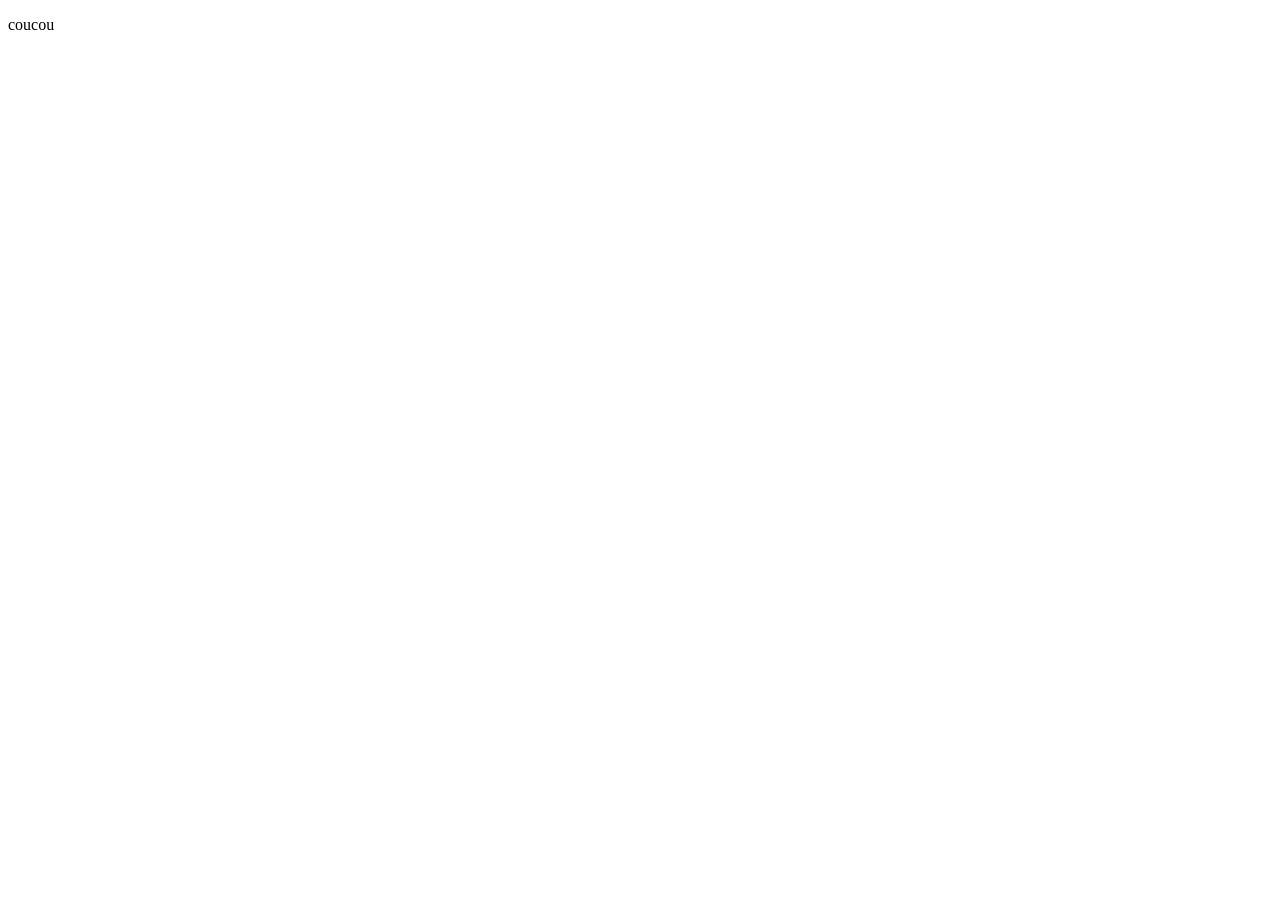
==== index.html @ 557c3f0c "exo6 finis" ====
<!DOCTYPE html>
<html>
<head>
    <meta charset='utf-8'>
    <meta http-equiv='X-UA-Compatible' content='IE=edge'>
    <title>Page Title</title>
    <meta name='viewport' content='width=device-width, initial-scale=1'>
    <link rel='stylesheet' type='text/css' media='screen' href='main.css'>
    <script src='exo6.js'></script>
</head>
<body>
    <p>coucou</p>
</body>
</html>
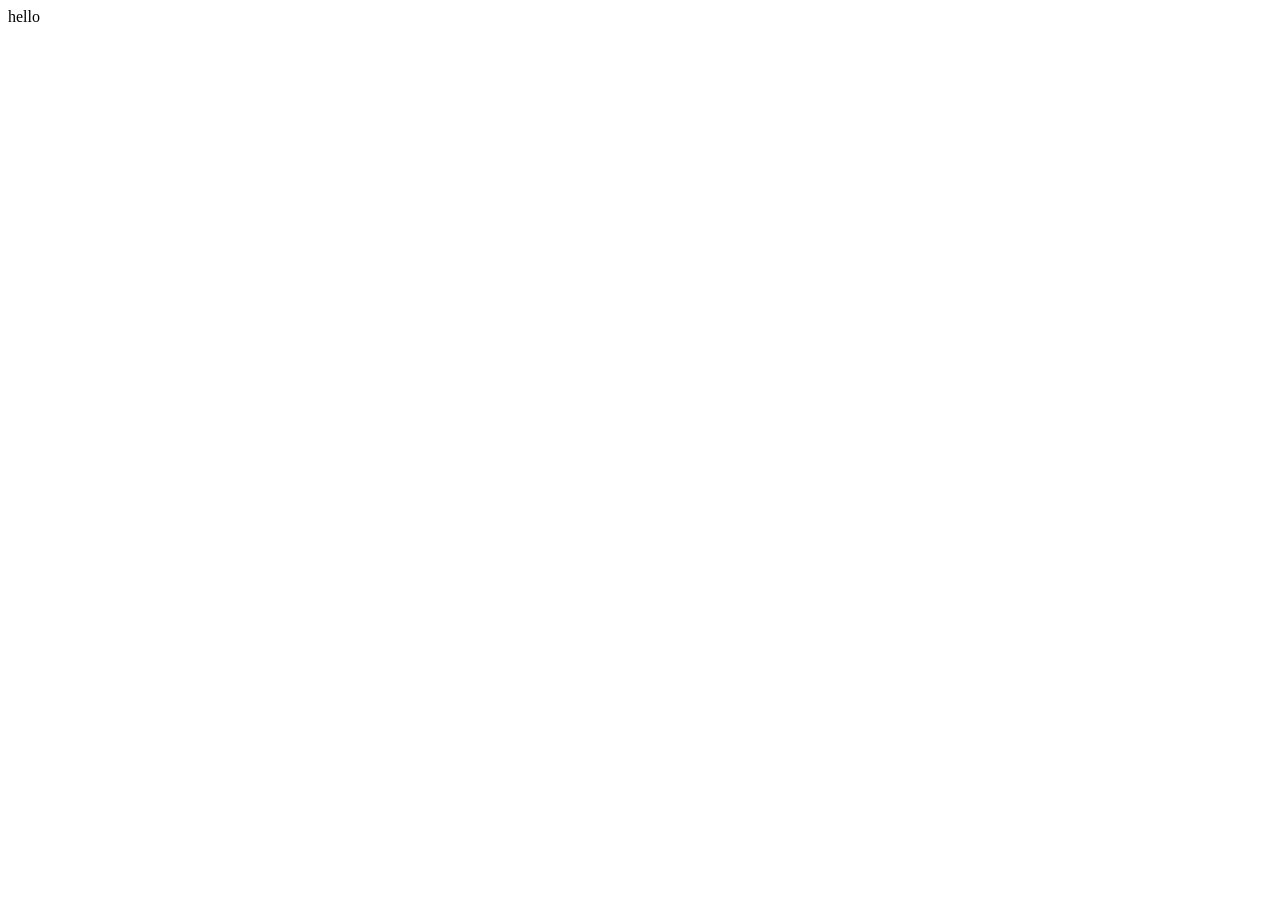
==== commit afa548f6: "exo8finito" ====
--- a/index.html
+++ b/index.html
@@ -5,10 +5,12 @@
     <meta http-equiv='X-UA-Compatible' content='IE=edge'>
     <title>Page Title</title>
     <meta name='viewport' content='width=device-width, initial-scale=1'>
-    <link rel='stylesheet' type='text/css' media='screen' href='main.css'>
-    <script src='exo6.js'></script>
+    <!--<script src='exo6.js'></script> -->
+    <!--<script src='exo7.js'></script> -->
+
 </head>
 <body>
-    <p>coucou</p>
+    <div id="myDiv">coucou</div>
 </body>
+<script src='exo8.js'></script>
 </html>
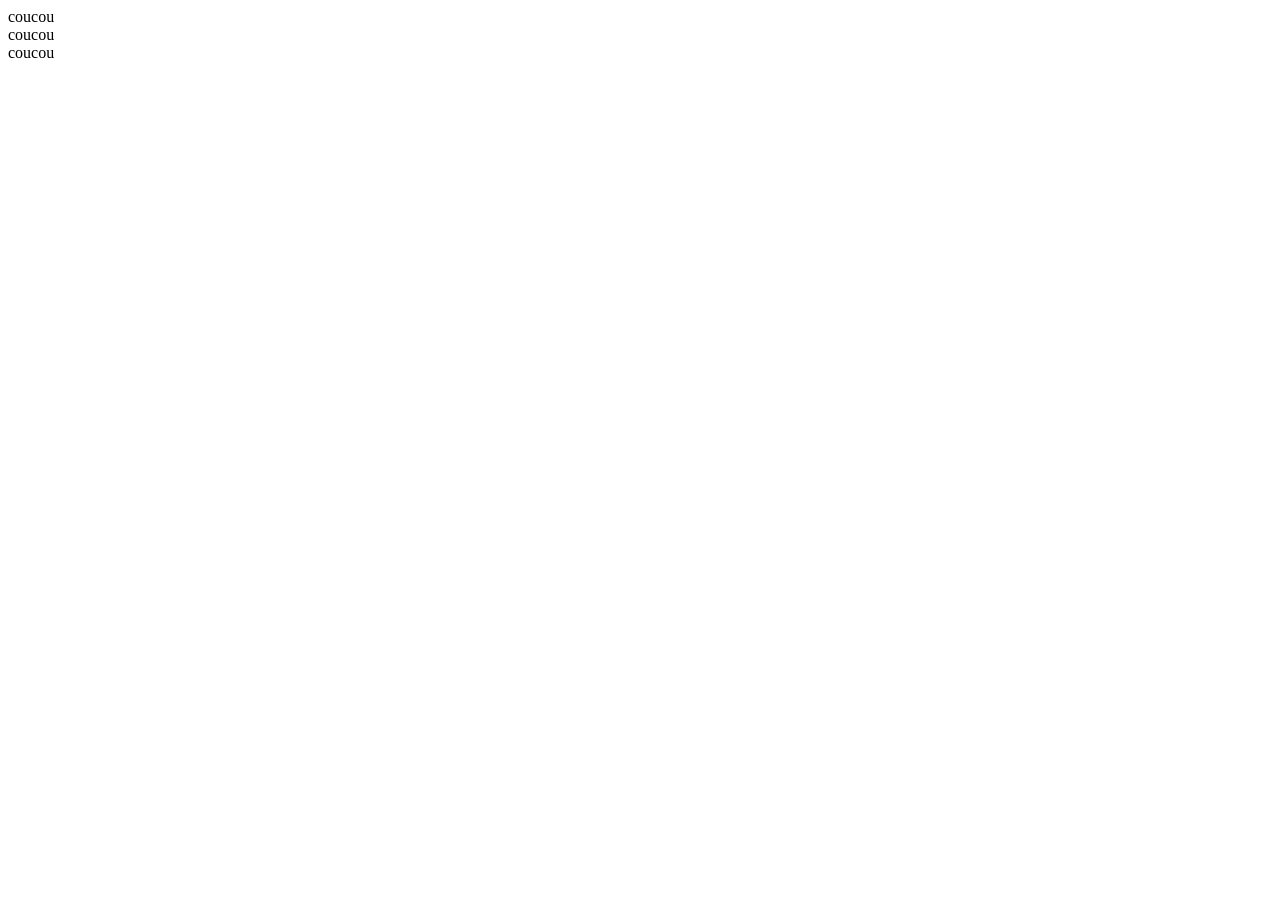
==== commit 036cd693: "exo9 a finir" ====
--- a/index.html
+++ b/index.html
@@ -10,7 +10,10 @@
 
 </head>
 <body>
-    <div id="myDiv">coucou</div>
+    <div name="myDiv">coucou</div>
+    <div name="myDiv">coucou</div>
+    <div name="myDiv">coucou</div>
 </body>
-<script src='exo8.js'></script>
+<!--<script src='exo8.js'></script> -->
+<script src="exo9.js"></script>
 </html>
